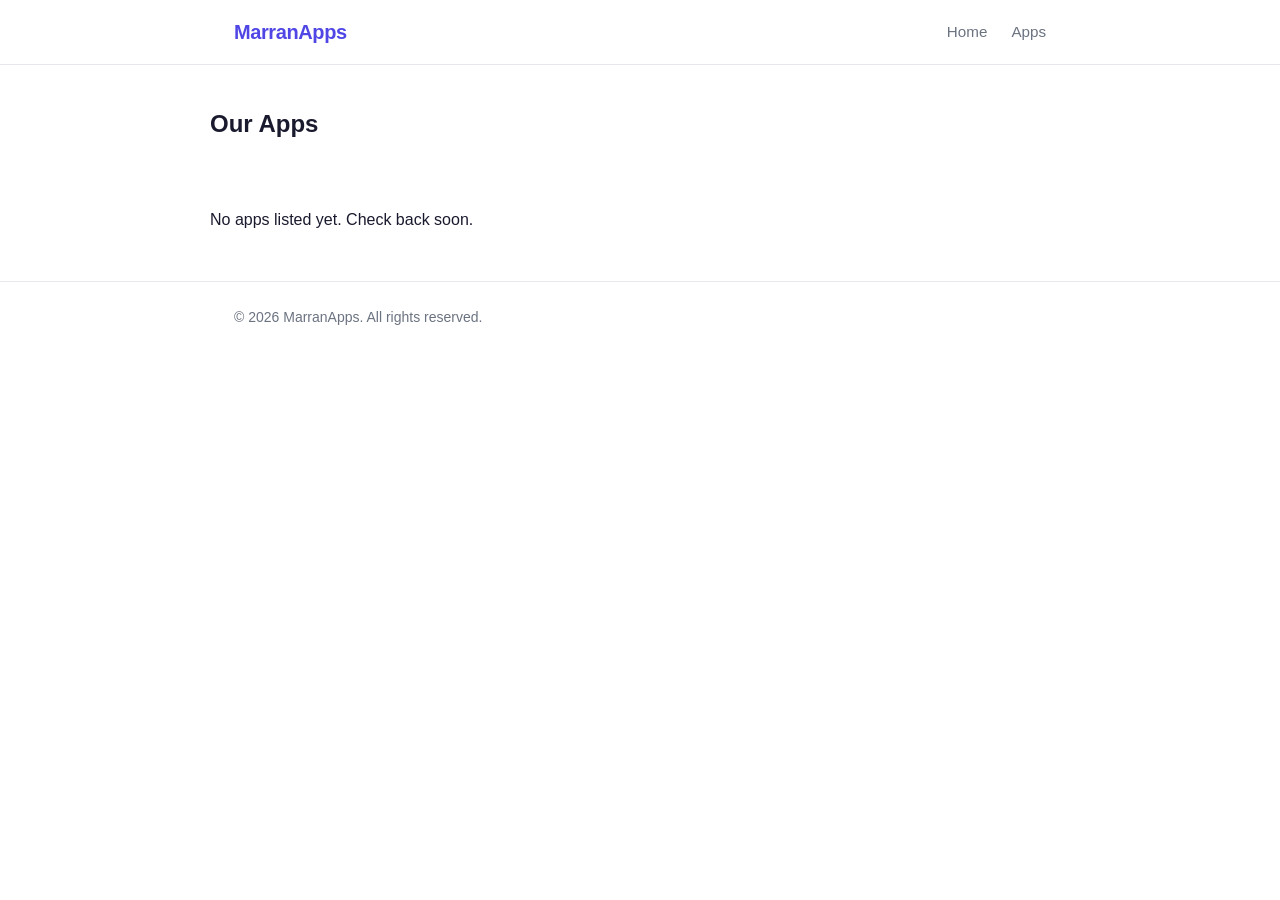
==== apps.html @ feb21c4b "Add files via upload" ====
<!DOCTYPE html>
<html lang="en">
<head>
  <meta charset="UTF-8" />
  <meta name="viewport" content="width=device-width, initial-scale=1.0" />
  <title>Apps — MarranApps</title>
  <link rel="stylesheet" href="style.css" />
</head>
<body>
  <header>
    <div class="container">
      <h1 class="logo"><a href="index.html">MarranApps</a></h1>
      <nav>
        <a href="index.html">Home</a>
        <a href="apps.html">Apps</a>
      </nav>
    </div>
  </header>

  <main>
    <section class="page-header container">
      <h2>Our Apps</h2>
    </section>

    <section class="container apps-list">
      <!--
        To add an app, copy the block below and fill in the details.

        <div class="app-card">
          <h3>App Name</h3>
          <p>Short description of the app.</p>
          <a href="privacy/app-name.html">Privacy Policy</a>
        </div>
      -->
      <p>No apps listed yet. Check back soon.</p>
    </section>
  </main>

  <footer>
    <div class="container">
      <p>&copy; 2026 MarranApps. All rights reserved.</p>
    </div>
  </footer>
</body>
</html>
---- style.css ----
*, *::before, *::after {
  box-sizing: border-box;
  margin: 0;
  padding: 0;
}

:root {
  --accent: #4f46e5;
  --text: #1a1a2e;
  --muted: #6b7280;
  --bg: #ffffff;
  --bg-alt: #f9fafb;
  --border: #e5e7eb;
}

body {
  font-family: -apple-system, BlinkMacSystemFont, "Segoe UI", Roboto, sans-serif;
  color: var(--text);
  background: var(--bg);
  line-height: 1.6;
}

.container {
  max-width: 860px;
  margin: 0 auto;
  padding: 0 1.5rem;
}

/* Header */
header {
  border-bottom: 1px solid var(--border);
  padding: 1rem 0;
}

header .container {
  display: flex;
  align-items: center;
  justify-content: space-between;
}

.logo {
  font-size: 1.25rem;
  font-weight: 700;
  color: var(--accent);
  letter-spacing: -0.02em;
}

.logo a {
  color: inherit;
  text-decoration: none;
}

nav {
  display: flex;
  gap: 1.5rem;
}

nav a {
  color: var(--muted);
  text-decoration: none;
  font-size: 0.95rem;
  transition: color 0.15s;
}

nav a:hover {
  color: var(--accent);
}

/* Hero */
.hero {
  padding: 4rem 0 3rem;
  background: var(--bg-alt);
  border-bottom: 1px solid var(--border);
}

.hero h2 {
  font-size: 2rem;
  font-weight: 700;
  letter-spacing: -0.03em;
  margin-bottom: 0.75rem;
}

.hero p {
  font-size: 1.1rem;
  color: var(--muted);
}

/* Apps preview / list */
.apps-preview,
.apps-list {
  padding: 3rem 0;
}

.apps-preview h3,
.page-header h2 {
  font-size: 1.5rem;
  font-weight: 700;
  margin-bottom: 1rem;
}

.page-header {
  padding: 2.5rem 0 0;
}

.app-card {
  border: 1px solid var(--border);
  border-radius: 10px;
  padding: 1.5rem;
  margin-bottom: 1rem;
}

.app-card h3 {
  font-size: 1.1rem;
  font-weight: 600;
  margin-bottom: 0.4rem;
}

.app-card p {
  color: var(--muted);
  margin-bottom: 0.75rem;
  font-size: 0.95rem;
}

.app-card a {
  color: var(--accent);
  font-size: 0.9rem;
  text-decoration: none;
}

.app-card a:hover {
  text-decoration: underline;
}

/* Privacy policy page */
.policy-body {
  padding: 2.5rem 0 4rem;
}

.policy-body h2 {
  font-size: 1.75rem;
  font-weight: 700;
  margin-bottom: 0.5rem;
}

.policy-body .meta {
  color: var(--muted);
  font-size: 0.9rem;
  margin-bottom: 2rem;
}

.policy-body h3 {
  font-size: 1.1rem;
  font-weight: 600;
  margin: 2rem 0 0.5rem;
}

.policy-body p {
  color: #374151;
  margin-bottom: 0.75rem;
}

.policy-body ul {
  padding-left: 1.5rem;
  color: #374151;
  margin-bottom: 0.75rem;
}

.policy-body ul li {
  margin-bottom: 0.4rem;
}

/* Footer */
footer {
  border-top: 1px solid var(--border);
  padding: 1.5rem 0;
  margin-top: auto;
}

footer p {
  font-size: 0.875rem;
  color: var(--muted);
}
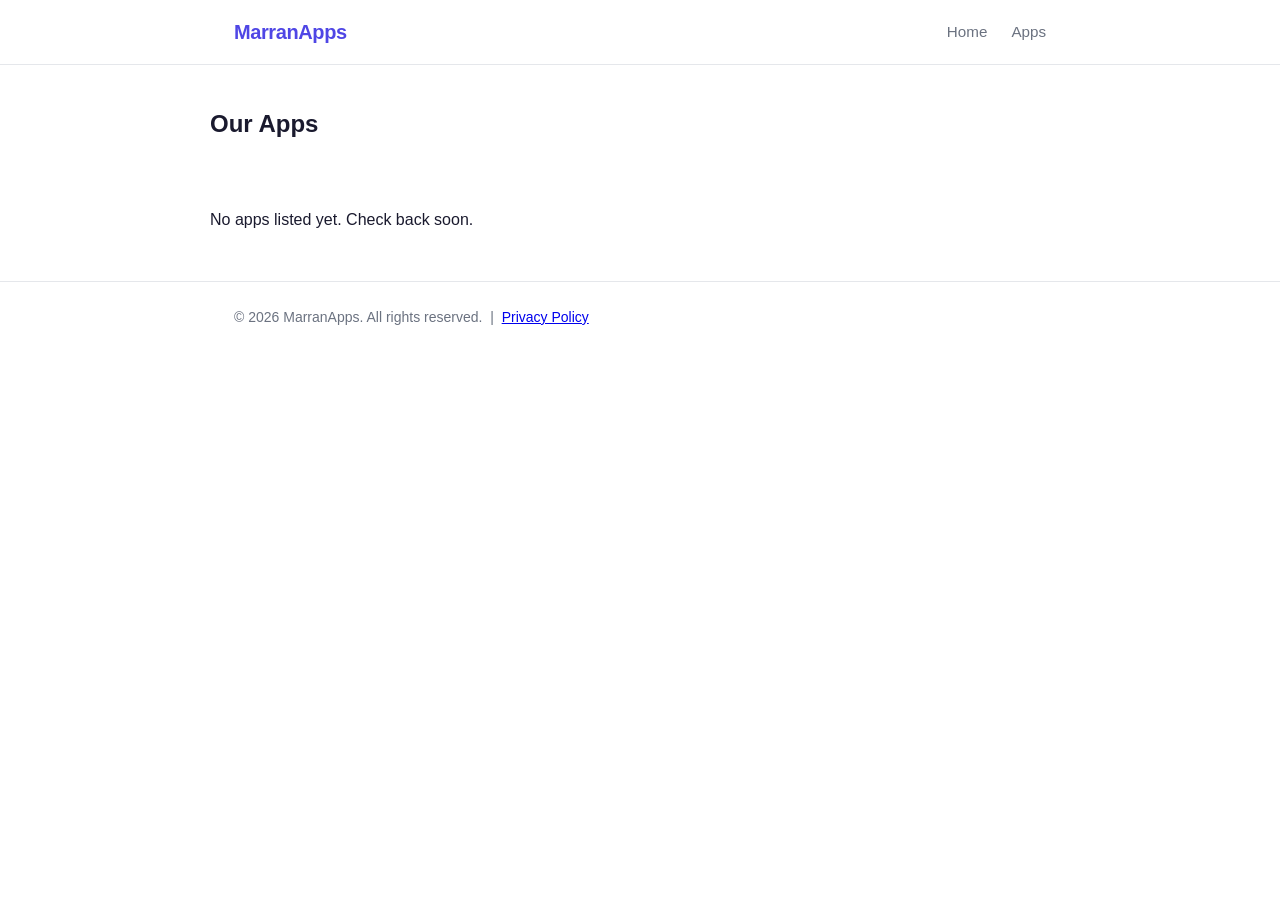
==== commit 4b303c4f: "Initial commit — MarranApps website with privacy policy" ====
--- a/apps.html
+++ b/apps.html
@@ -38,7 +38,7 @@
 
   <footer>
     <div class="container">
-      <p>&copy; 2026 MarranApps. All rights reserved.</p>
+      <p>&copy; 2026 MarranApps. All rights reserved. &nbsp;|&nbsp; <a href="privacy/privacy-policy.html">Privacy Policy</a></p>
     </div>
   </footer>
 </body>
